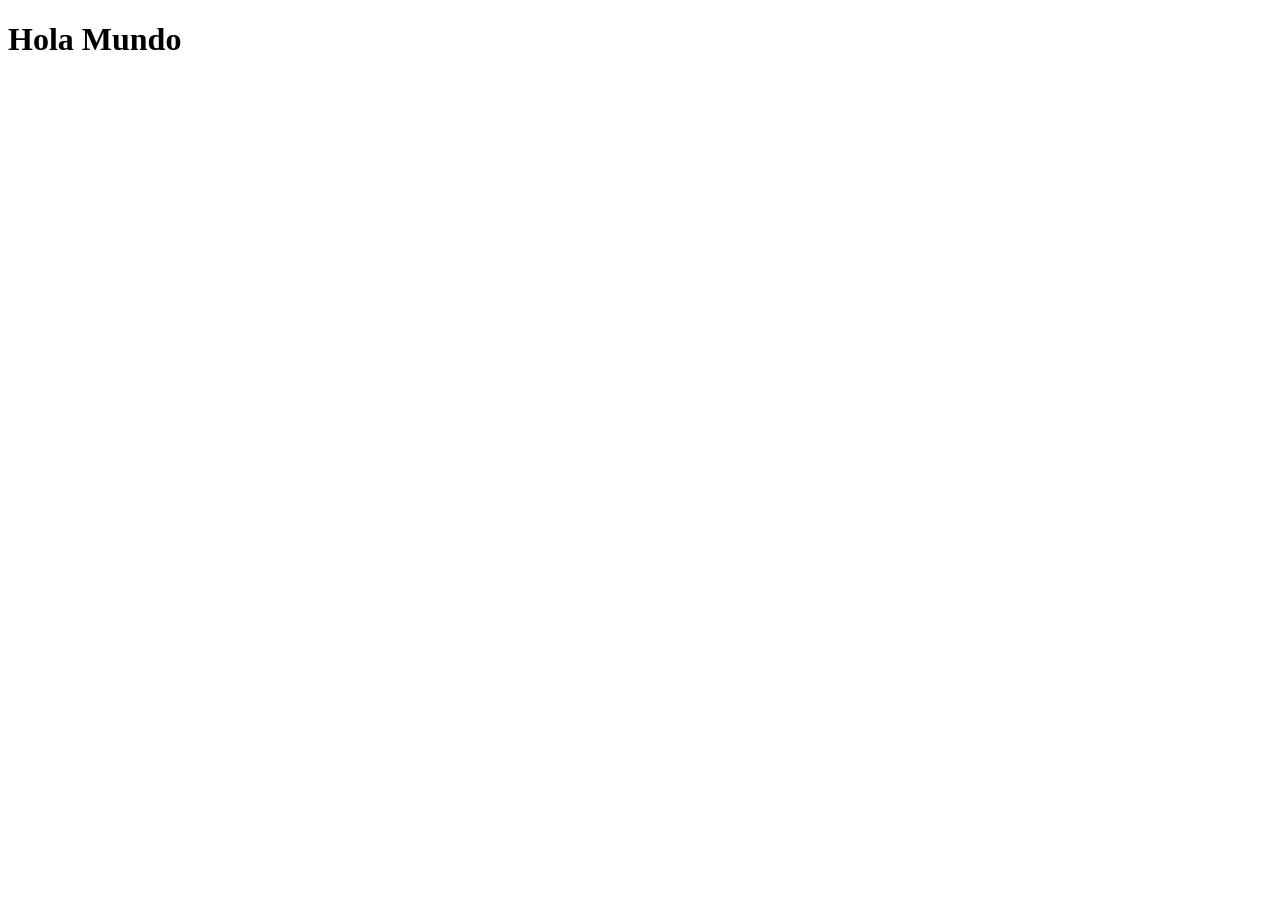
==== index.html @ 380e5143 "Primer Commit" ====
<!DOCTYPE html>
<html lang="en">
<head>
    <meta charset="UTF-8">
    <meta name="viewport" content="width=device-width, initial-scale=1.0">
    <title>Document</title>
</head>
<body>
    <h1>Hola Mundo</h1>
    
</body>
</html>
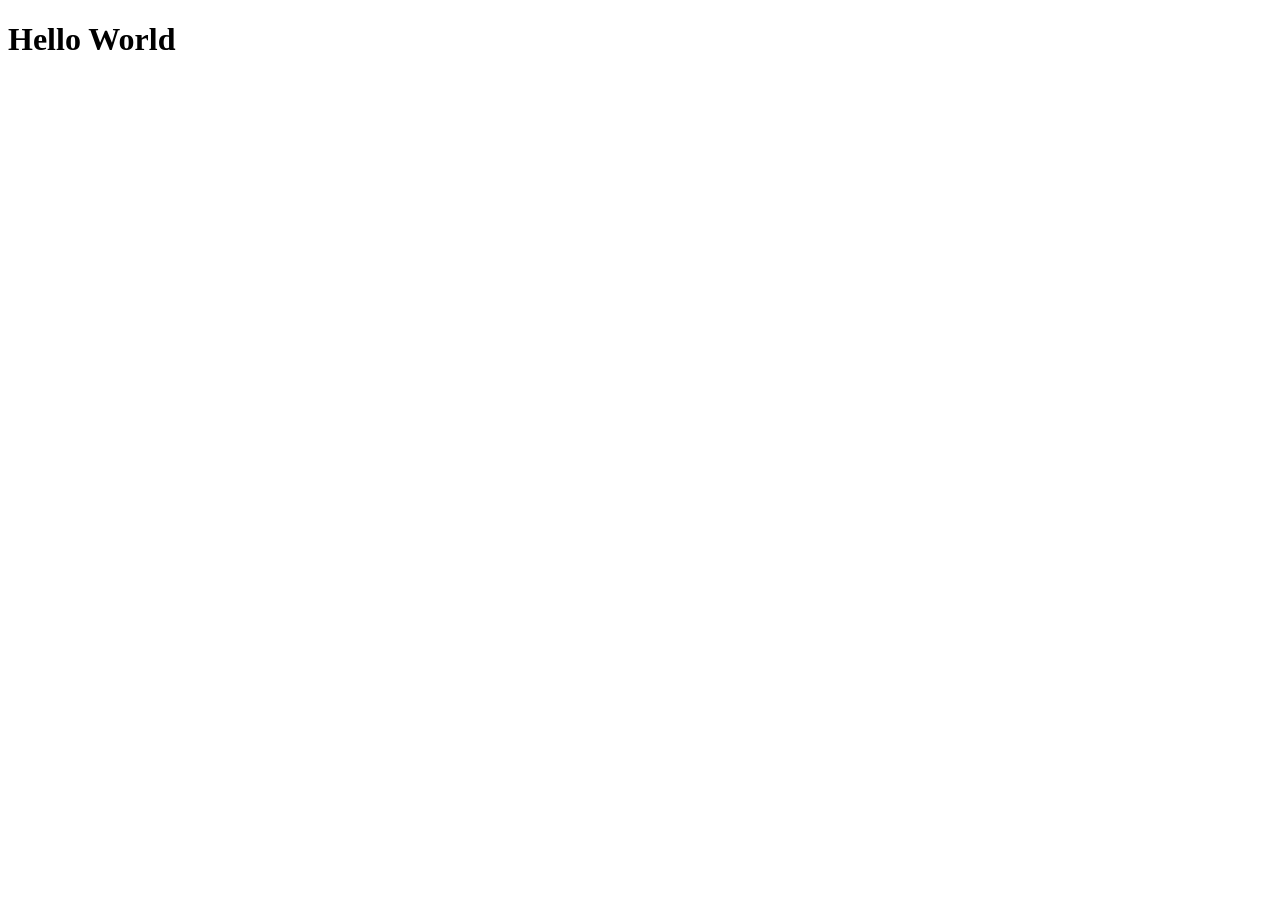
==== commit 1723bf55: "2do commit" ====
--- a/index.html
+++ b/index.html
@@ -6,7 +6,7 @@
     <title>Document</title>
 </head>
 <body>
-    <h1>Hola Mundo</h1>
+    <h1>Hello World</h1>
     
 </body>
 </html>
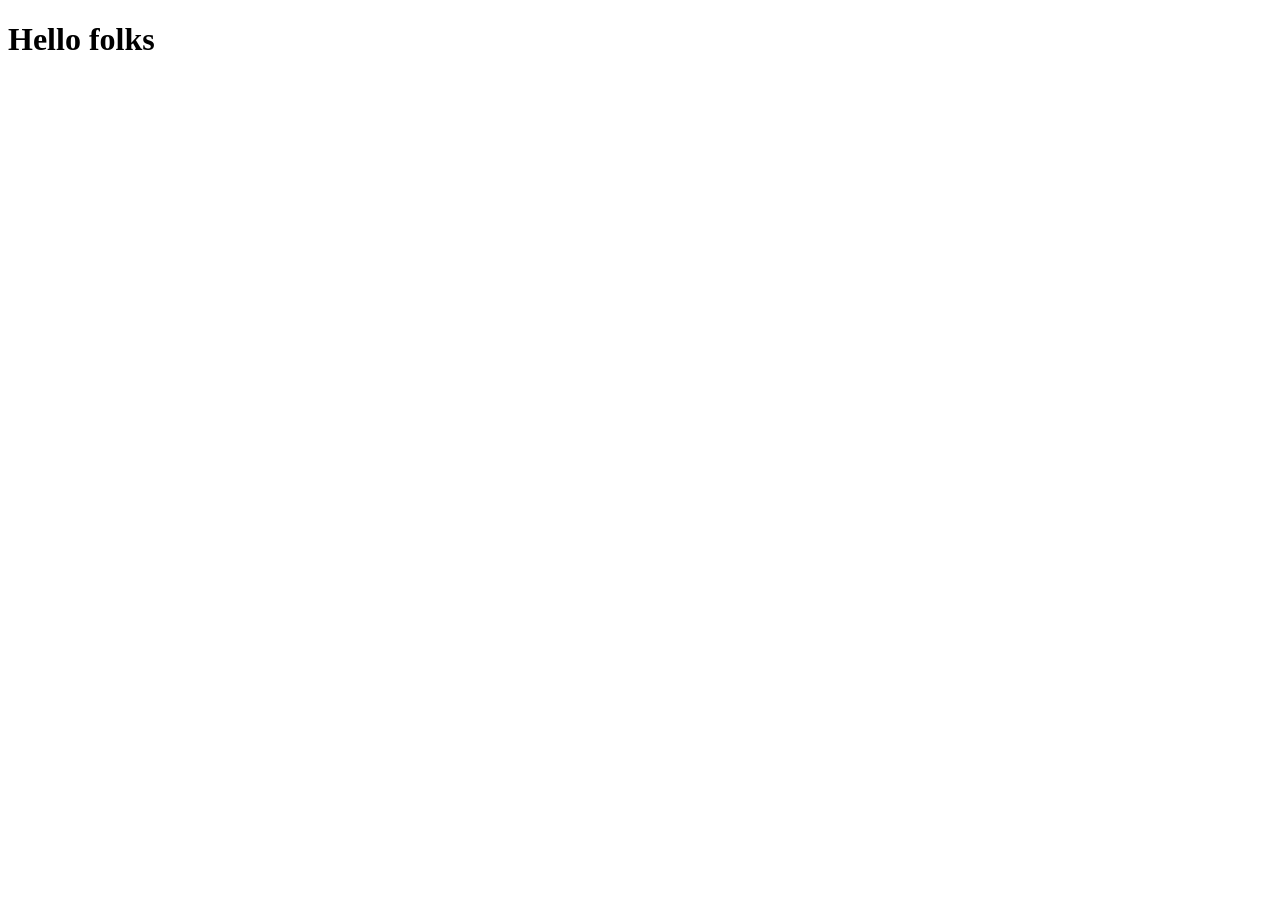
==== commit dc7184b3: "3er commit" ====
--- a/index.html
+++ b/index.html
@@ -6,7 +6,7 @@
     <title>Document</title>
 </head>
 <body>
-    <h1>Hello World</h1>
+    <h1>Hello folks</h1>
     
 </body>
 </html>
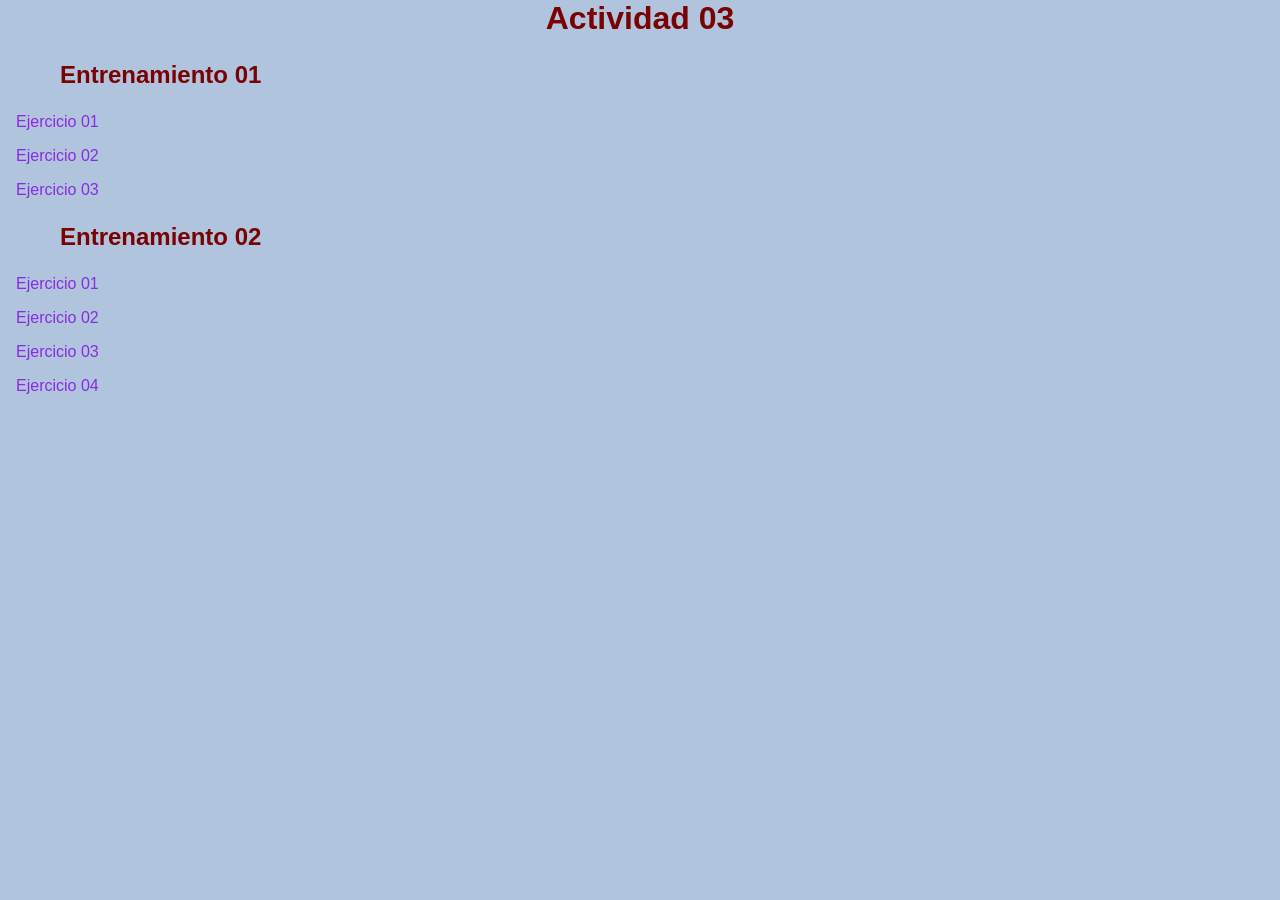
==== commit 0379124d: "Actividad3" ====
--- a/index.html
+++ b/index.html
@@ -1,12 +1,31 @@
 <!DOCTYPE html>
-<html lang="en">
+<html lang="es">
+
 <head>
     <meta charset="UTF-8">
     <meta name="viewport" content="width=device-width, initial-scale=1.0">
-    <title>Document</title>
+    <link rel="stylesheet" href="style.css">
+    <title>Actividad 03</title>
 </head>
+
 <body>
-    <h1>Hello folks</h1>
-    
+    <main>
+        <h1>Actividad 03</h1>
+        <h2>Entrenamiento 01</h2>
+        <nav>
+            <a href="Ejercicio_01/CV.html">Ejercicio 01</a>
+            <a href="Ejercicio_02/Recetas.html">Ejercicio 02</a>
+            <a href="Ejercicio_03/IndiceRecetas.html">Ejercicio 03</a>
+        </nav>
+        <h2>Entrenamiento 02</h2>
+        <nav>
+            <a href="Entrenamiento_02/modelo_01/modelo1.html">Ejercicio 01</a>
+            <a href="Entrenamiento_02/modelo_02/modelo2.html">Ejercicio 02</a>
+            <a href="Entrenamiento_02/modelo_03/modelo3.html">Ejercicio 03</a>
+            <a href="Entrenamiento_02/modelo_04/modelo4.html">Ejercicio 04</a>
+        </nav>
+    </main>
+
 </body>
+
 </html>
--- a/style.css
+++ b/style.css
@@ -0,0 +1,42 @@
+* {
+    padding: 0;
+    margin: 0;
+    box-sizing: border-box;
+    font-family:'Gill Sans', 'Gill Sans MT', Calibri, 'Trebuchet MS', sans-serif
+}
+
+body {
+    width: 100%;
+    height: 100vh;
+    background-color: lightsteelblue;
+}
+
+h1 {
+    display: flex;
+    justify-content: center;
+    color: rgb(121, 3, 3);
+}
+
+h2 {
+     margin-left: 1.5em;
+     padding: 1em;
+     color: rgb(121, 3, 3);
+}
+
+nav {
+    display: flex;
+    flex-direction: column;
+    gap: 1em;
+    margin-left: 1em;
+}
+
+a {
+    text-decoration: none;
+    color: inherit;
+    color: blueviolet;
+
+}
+
+a:hover {
+    color: beige;
+}
